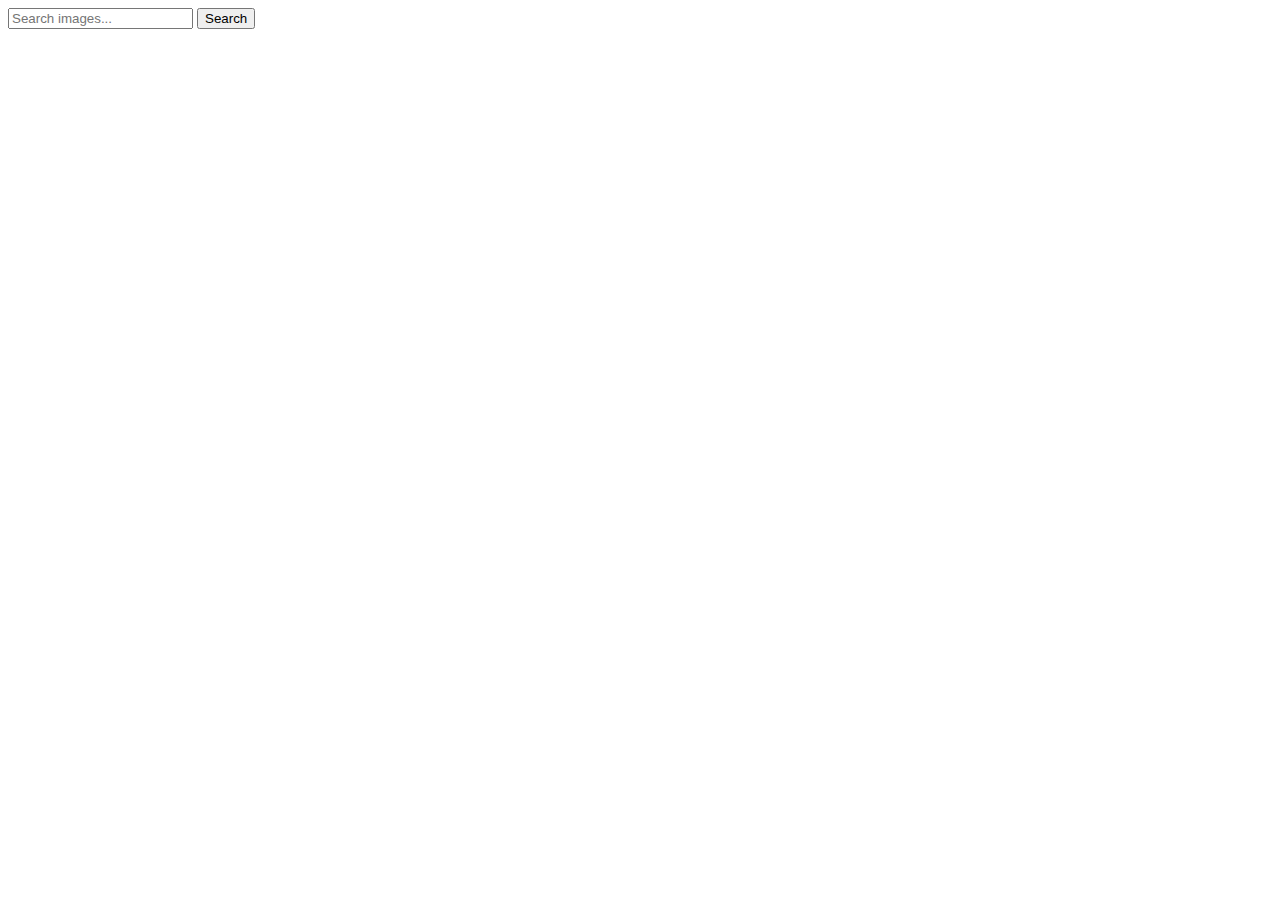
==== index.html @ 6621cdf0 "Deploying to gh-pages from @ dfostakovskyi/goit-js-hw-11@67a5b4f0aeaa4587028f573a32e7cfa54821337b 🚀" ====
<!DOCTYPE html>
<html lang="en">
  <head>
    <meta charset="UTF-8" />
    <link rel="icon" type="image/svg+xml" href="/favicon.svg" />
    <meta name="viewport" content="width=device-width, initial-scale=1.0" />
    <title>Vanilla App Template</title>
    <script type="module" crossorigin src="/goit-js-hw-11/index.js"></script>
    <link rel="modulepreload" crossorigin href="/goit-js-hw-11/assets/vendor-5ObWk2rO.js">
    <link rel="stylesheet" crossorigin href="/goit-js-hw-11/assets/vendor-DumFYO8Z.css">
    <link rel="stylesheet" crossorigin href="/goit-js-hw-11/assets/index-DFIoQgS1.css">
  </head>
  <body>
    <header class="header">
      <form class="input-forme">
        <input
          type="text"
          id="input-user"
          class="input"
          name="user-input"
          placeholder="Search images..."
        />
        <button type="submit" class="form-btn" id="submit-btn" name="user-btn">
          Search
        </button>
      </form>
      <div class="loader"></div>
    </header>
    <main><ul class="gallery"></ul></main>

  </body>
</html>
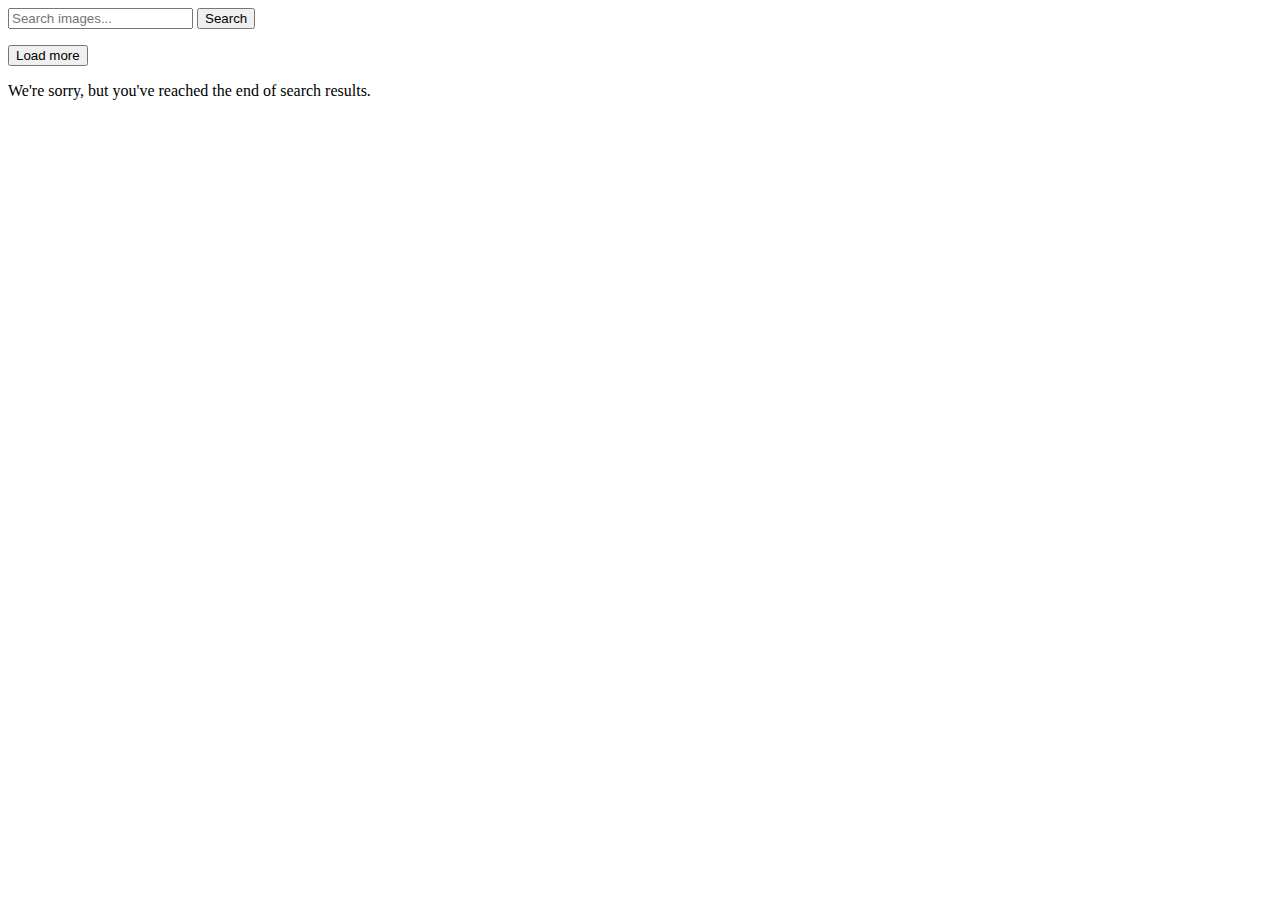
==== commit 2c15861a: "Deploying to gh-pages from @ dfostakovskyi/goit-js-hw-12@b48ba6c206f0ccf3df5337096ba9ecf14d1820c9 🚀" ====
--- a/index.html
+++ b/index.html
@@ -4,11 +4,11 @@
     <meta charset="UTF-8" />
     <link rel="icon" type="image/svg+xml" href="/favicon.svg" />
     <meta name="viewport" content="width=device-width, initial-scale=1.0" />
-    <title>Vanilla App Template</title>
-    <script type="module" crossorigin src="/goit-js-hw-11/index.js"></script>
-    <link rel="modulepreload" crossorigin href="/goit-js-hw-11/assets/vendor-5ObWk2rO.js">
-    <link rel="stylesheet" crossorigin href="/goit-js-hw-11/assets/vendor-DumFYO8Z.css">
-    <link rel="stylesheet" crossorigin href="/goit-js-hw-11/assets/index-DFIoQgS1.css">
+    <title>goit-js-hw-11</title>
+    <script type="module" crossorigin src="/goit-js-hw-12/index.js"></script>
+    <link rel="modulepreload" crossorigin href="/goit-js-hw-12/assets/vendor-D73Uttp0.js">
+    <link rel="stylesheet" crossorigin href="/goit-js-hw-12/assets/vendor-DumFYO8Z.css">
+    <link rel="stylesheet" crossorigin href="/goit-js-hw-12/assets/index-Ej9qQpwN.css">
   </head>
   <body>
     <header class="header">
@@ -24,9 +24,18 @@
           Search
         </button>
       </form>
-      <div class="loader"></div>
     </header>
-    <main><ul class="gallery"></ul></main>
+    <main>
+      <ul class="gallery"></ul>
+      <div class="invisible div-btn-load" id="div-load-btn">
+        <button type="submit" class="load-btn" id="load-btn">Load more</button>
+      </div>
 
+      <div class="line-loader invisible"></div>
+
+      <p id="end-message" class="end-message invisible">
+        We're sorry, but you've reached the end of search results.
+      </p>
+    </main>
   </body>
 </html>
